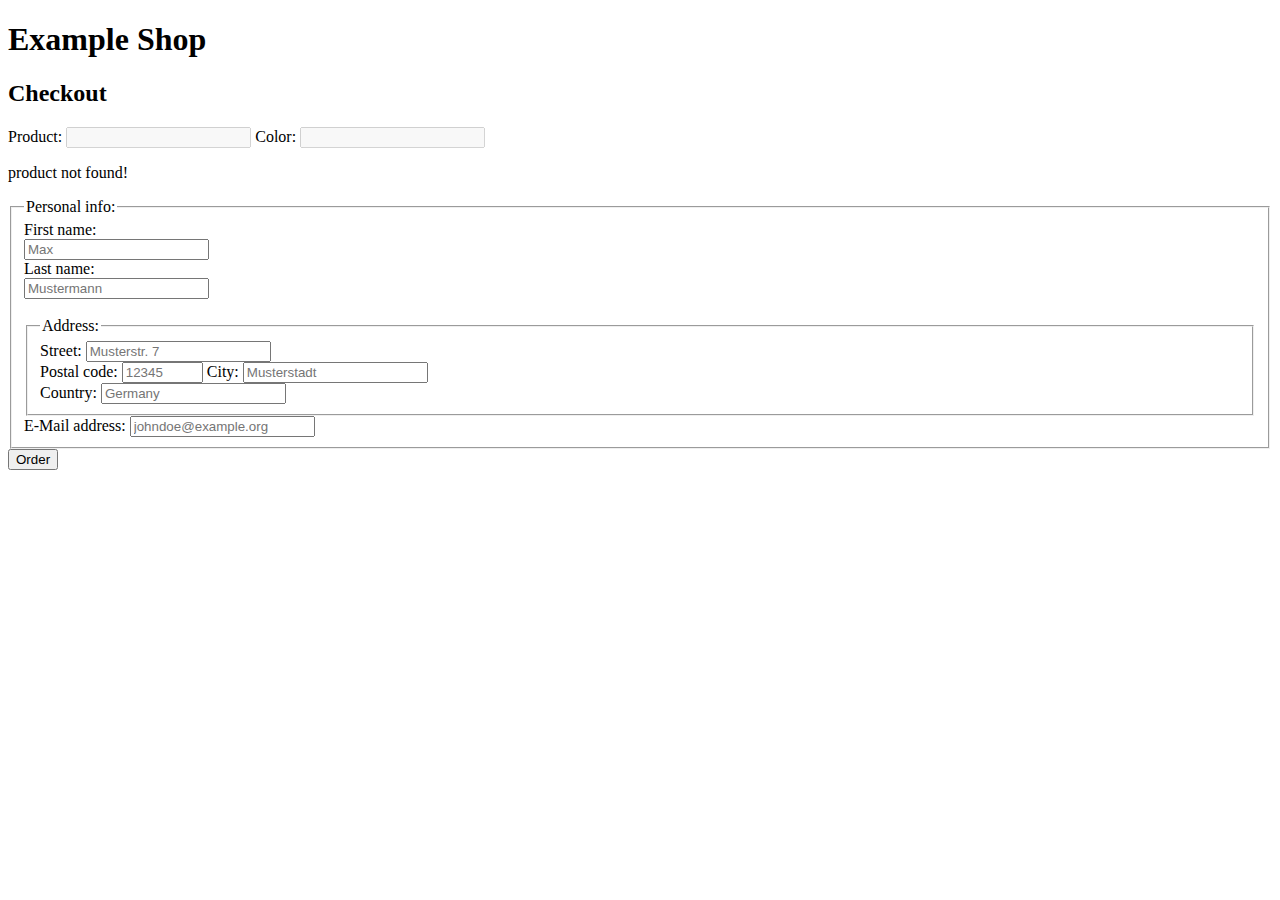
==== frontend/checkout/index.html @ 652600ed "initial commit" ====
<!DOCTYPE html>
<html lang="en">
<head>
    <meta charset="UTF-8">
    <meta name="viewport" content="width=device-width, initial-scale=1.0">
    <title>Example Shop - Checkout</title>
    <link rel="stylesheet" href="../style.css">
</head>
<body>
    <h1>Example Shop</h1>
    <h2>Checkout</h2>
    <form action="https://example.com/order" method="post">
        <label for="product">Product:</label>
        <input type="text" name="product" id="product" title="Product" disabled>
        <label for="color">Color:</label>
        <input type="text" name="color" id="color" title="Color" disabled>
        <p id="price-with-label">Price: <span id=price>error</span>€</p>

        <fieldset>
            <legend>Personal info:</legend>
            <label for="fname">First name:</label><br>
            <input type="text" id="fname" name="fname" placeholder="Max"><br>
            <label for="lname">Last name:</label><br>
            <input type="text" id="lname" name="lname" placeholder="Mustermann"><br><br>
            <fieldset>
                <legend>Address:</legend>
                <label for="street">Street:</label>
                <input type="text" id="street" name="street" placeholder="Musterstr. 7"><br>
                <label for="zipcode">Postal code:</label>
                <input type="text" name="zipcode" id="zipcode" size="7" placeholder="12345">
                <label for="city">City:</label>
                <input type="text" name="city" id="city" placeholder="Musterstadt"><br>
                <label for="country">Country:</label>
                <input type="text" name="country" id="country" placeholder="Germany">
            </fieldset>
            <label for="email">E-Mail address:</label>
            <input type="email" name="email" id="email" placeholder="johndoe@example.org">
        </fieldset>
        <input type="submit" value="Order">
    </form>

    <script src="script.js"></script>
</body>
</html>
---- frontend/style.css ----
.specific_image {
    display: none;
}
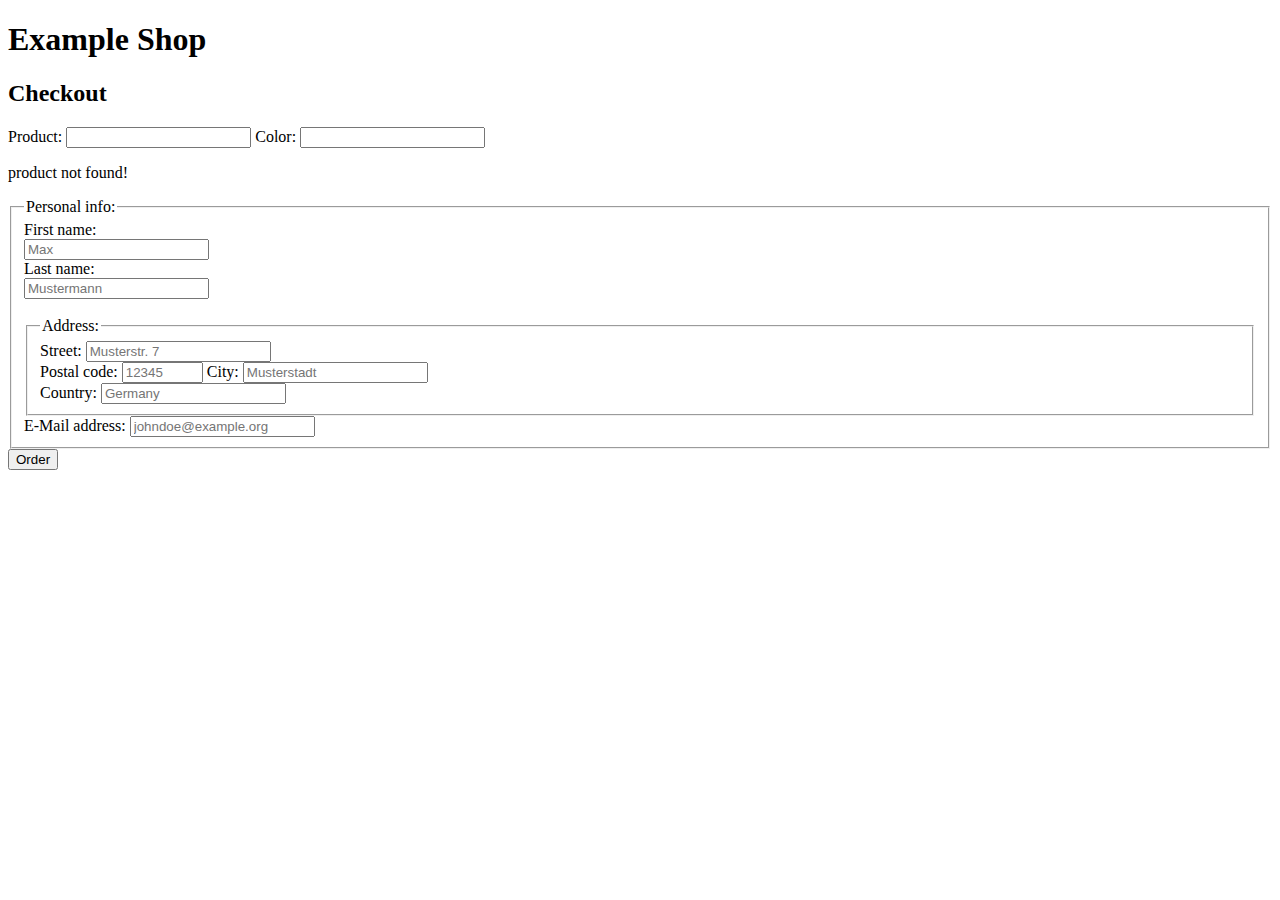
==== commit 680898f8: "increase support for noscript" ====
--- a/frontend/checkout/index.html
+++ b/frontend/checkout/index.html
@@ -11,10 +11,16 @@
     <h2>Checkout</h2>
     <form action="https://example.com/order" method="post">
         <label for="product">Product:</label>
-        <input type="text" name="product" id="product" title="Product" disabled>
+        <input type="text" name="product" id="product" title="Product">
         <label for="color">Color:</label>
-        <input type="text" name="color" id="color" title="Color" disabled>
-        <p id="price-with-label">Price: <span id=price>error</span>€</p>
+        <input type="text" name="color" id="color" title="Color">
+        <noscript><br>
+            As your browser does not support JavaScript scripting, please fill in these fields using the values from your URL bar.<br>
+            Please check the product pages for prices.
+        </noscript>
+        <script>
+          document.write('<p id="price-with-label">Price: <span id=price>error</span>€</p>')
+        </script>
 
         <fieldset>
             <legend>Personal info:</legend>
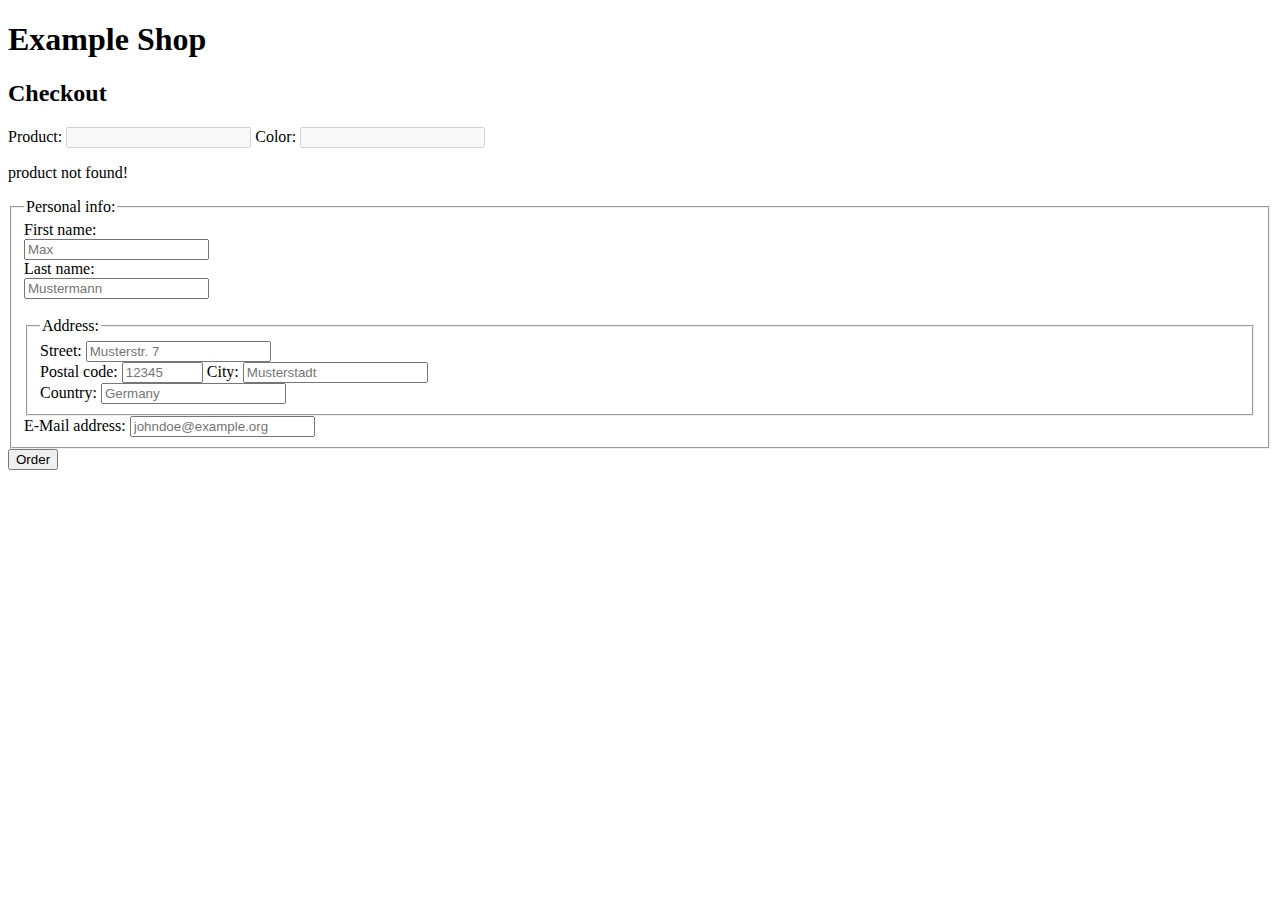
==== commit a12bac94: "disable product fields if js works" ====
--- a/frontend/checkout/index.html
+++ b/frontend/checkout/index.html
@@ -14,6 +14,10 @@
         <input type="text" name="product" id="product" title="Product">
         <label for="color">Color:</label>
         <input type="text" name="color" id="color" title="Color">
+        <script>
+            document.getElementById("product").disabled = true;
+            document.getElementById("color").disabled = true;
+        </script>
         <noscript><br>
             As your browser does not support JavaScript scripting, please fill in these fields using the values from your URL bar.<br>
             Please check the product pages for prices.
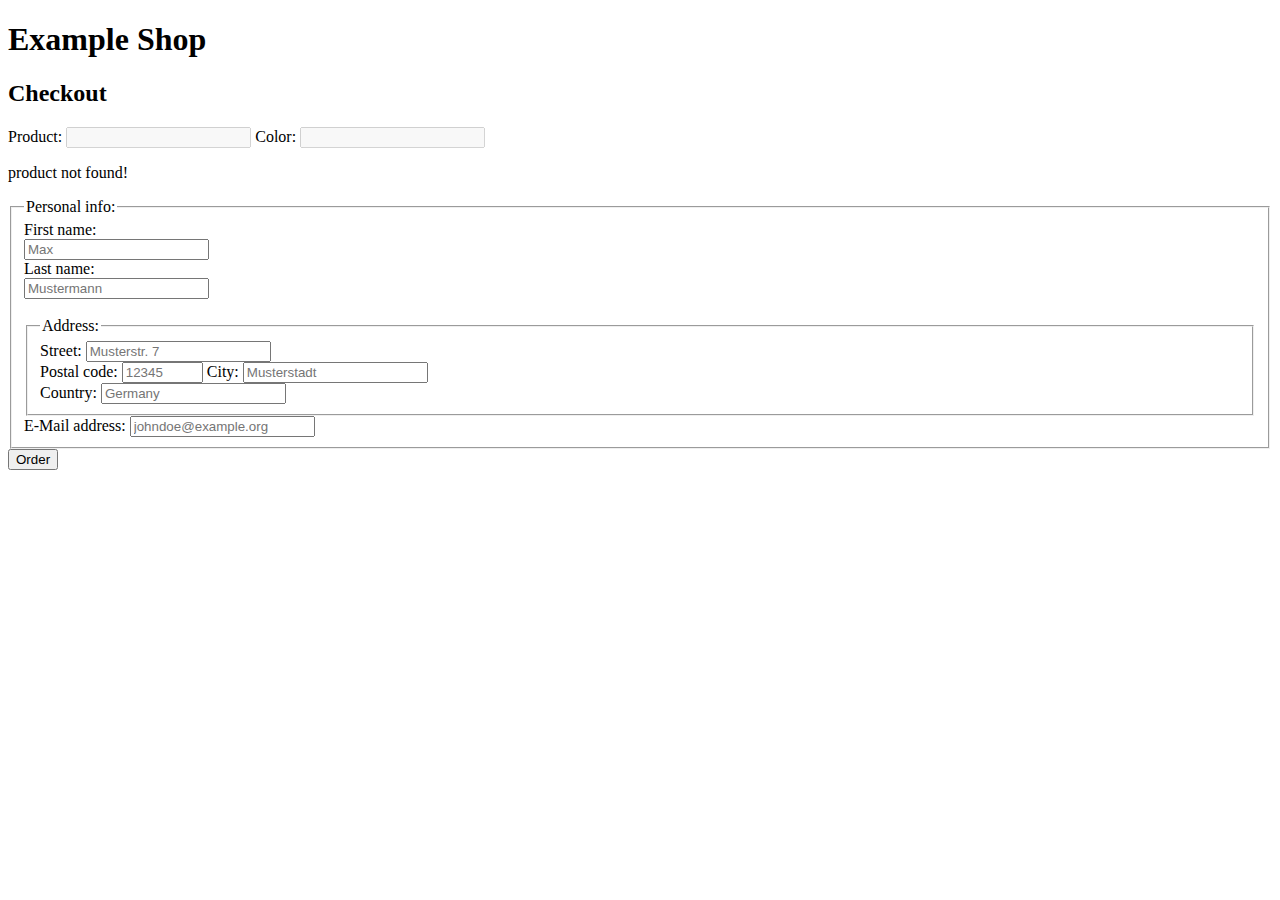
==== commit 1d42f51c: "send orders to deno deploy" ====
--- a/frontend/checkout/index.html
+++ b/frontend/checkout/index.html
@@ -9,7 +9,7 @@
 <body>
     <h1>Example Shop</h1>
     <h2>Checkout</h2>
-    <form action="https://example.com/order" method="post">
+    <form action="https://linus-simplewebshop.deno.dev/order" method="post">
         <label for="product">Product:</label>
         <input type="text" name="product" id="product" title="Product">
         <label for="color">Color:</label>
